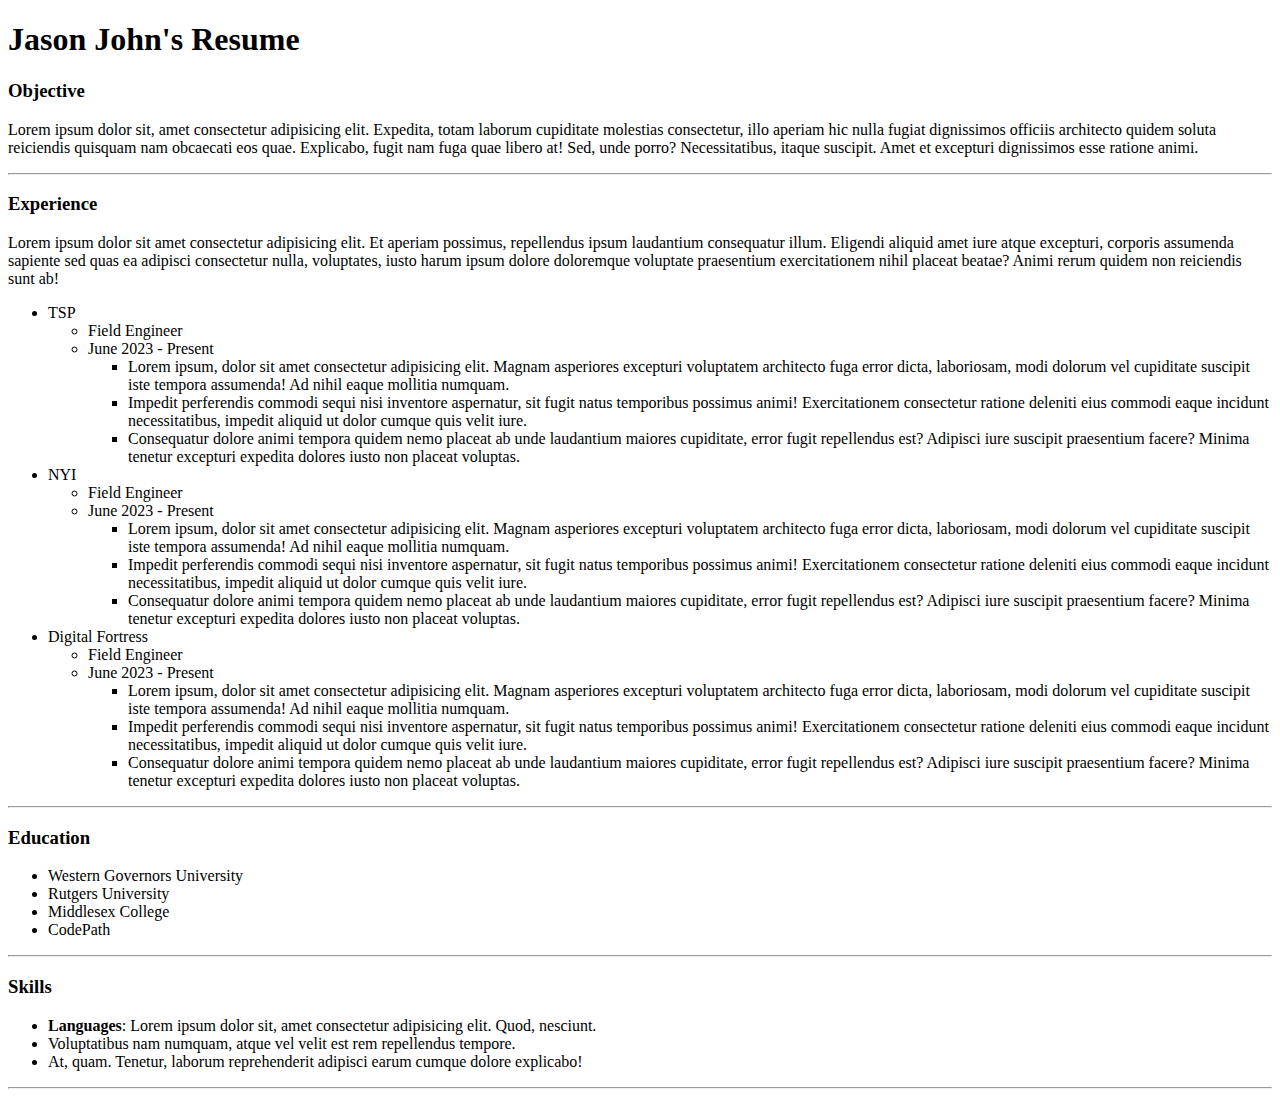
==== Resume.html @ 10e8de28 "saving progress, general formatting updates" ====
<!DOCTYPE html>
<html lang="en">
<head>
    <meta charset="UTF-8">
    <meta name="viewport" content="width=device-width, initial-scale=1.0">
    <title>Jason John Resume</title>
</head>
<body>
    <header>
        <h1>Jason John's Resume</h1>
    </header>
    <!-- OBJECTIVE STATEMENT -->
    <section>
        <h3>Objective</h3>
        <p>Lorem ipsum dolor sit, amet consectetur adipisicing elit. Expedita, totam laborum cupiditate molestias consectetur, illo aperiam hic nulla fugiat dignissimos officiis architecto quidem soluta reiciendis quisquam nam obcaecati eos quae. Explicabo, fugit nam fuga quae libero at! Sed, unde porro? Necessitatibus, itaque suscipit. Amet et excepturi dignissimos esse ratione animi.</p>
    </section>
    <hr>
    <!-- EXPERIENCE -->
    <section>
        <h3>Experience</h3>
        <p>Lorem ipsum dolor sit amet consectetur adipisicing elit. Et aperiam possimus, repellendus ipsum laudantium consequatur illum. Eligendi aliquid amet iure atque excepturi, corporis assumenda sapiente sed quas ea adipisci consectetur nulla, voluptates, iusto harum ipsum dolore doloremque voluptate praesentium exercitationem nihil placeat beatae? Animi rerum quidem non reiciendis sunt ab!</p>    
        <ul>
            <li>TSP
                <ul>
                    <li>Field Engineer</li>
                    <li>June 2023 - Present</li>
                    <ul>
                        <li>Lorem ipsum, dolor sit amet consectetur adipisicing elit. Magnam asperiores excepturi voluptatem architecto fuga error dicta, laboriosam, modi dolorum vel cupiditate suscipit iste tempora assumenda! Ad nihil eaque mollitia numquam.</li>
                        <li>Impedit perferendis commodi sequi nisi inventore aspernatur, sit fugit natus temporibus possimus animi! Exercitationem consectetur ratione deleniti eius commodi eaque incidunt necessitatibus, impedit aliquid ut dolor cumque quis velit iure.</li>
                        <li>Consequatur dolore animi tempora quidem nemo placeat ab unde laudantium maiores cupiditate, error fugit repellendus est? Adipisci iure suscipit praesentium facere? Minima tenetur excepturi expedita dolores iusto non placeat voluptas.</li>
                    </ul>
                </ul>
            </li>
            <li>NYI
                <ul>
                    <li>Field Engineer</li>
                    <li>June 2023 - Present</li>
                    <ul>
                        <li>Lorem ipsum, dolor sit amet consectetur adipisicing elit. Magnam asperiores excepturi voluptatem architecto fuga error dicta, laboriosam, modi dolorum vel cupiditate suscipit iste tempora assumenda! Ad nihil eaque mollitia numquam.</li>
                        <li>Impedit perferendis commodi sequi nisi inventore aspernatur, sit fugit natus temporibus possimus animi! Exercitationem consectetur ratione deleniti eius commodi eaque incidunt necessitatibus, impedit aliquid ut dolor cumque quis velit iure.</li>
                        <li>Consequatur dolore animi tempora quidem nemo placeat ab unde laudantium maiores cupiditate, error fugit repellendus est? Adipisci iure suscipit praesentium facere? Minima tenetur excepturi expedita dolores iusto non placeat voluptas.</li>
                    </ul>
                </ul>
            </li>
            <li>Digital Fortress
                <ul>
                    <li>Field Engineer</li>
                    <li>June 2023 - Present</li>
                    <ul>
                        <li>Lorem ipsum, dolor sit amet consectetur adipisicing elit. Magnam asperiores excepturi voluptatem architecto fuga error dicta, laboriosam, modi dolorum vel cupiditate suscipit iste tempora assumenda! Ad nihil eaque mollitia numquam.</li>
                        <li>Impedit perferendis commodi sequi nisi inventore aspernatur, sit fugit natus temporibus possimus animi! Exercitationem consectetur ratione deleniti eius commodi eaque incidunt necessitatibus, impedit aliquid ut dolor cumque quis velit iure.</li>
                        <li>Consequatur dolore animi tempora quidem nemo placeat ab unde laudantium maiores cupiditate, error fugit repellendus est? Adipisci iure suscipit praesentium facere? Minima tenetur excepturi expedita dolores iusto non placeat voluptas.</li>
                    </ul>
                </ul>
            </li>
        </ul>
    </section>
    <hr>
    <!-- EDUCATION -->
    <section>
        <h3>Education</h3>
        <ul>
            <li>Western Governors University</li>
            <li>Rutgers University</li>
            <li>Middlesex College</li>
            <li>CodePath</li>
        </ul>
    </section>
    <hr>
    <!-- SKILLS -->
    <section>
        <h3>Skills</h3>
        <ul>
            <li><strong>Languages</strong>: Lorem ipsum dolor sit, amet consectetur adipisicing elit. Quod, nesciunt.</li>
            <li>Voluptatibus nam numquam, atque vel velit est rem repellendus tempore.</li>
            <li>At, quam. Tenetur, laborum reprehenderit adipisci earum cumque dolore explicabo!</li>
        </ul>
    </section>
    <hr>
    <!-- CONTACT INFORMATION -->
    <section>
    </section>
</body>
</html>
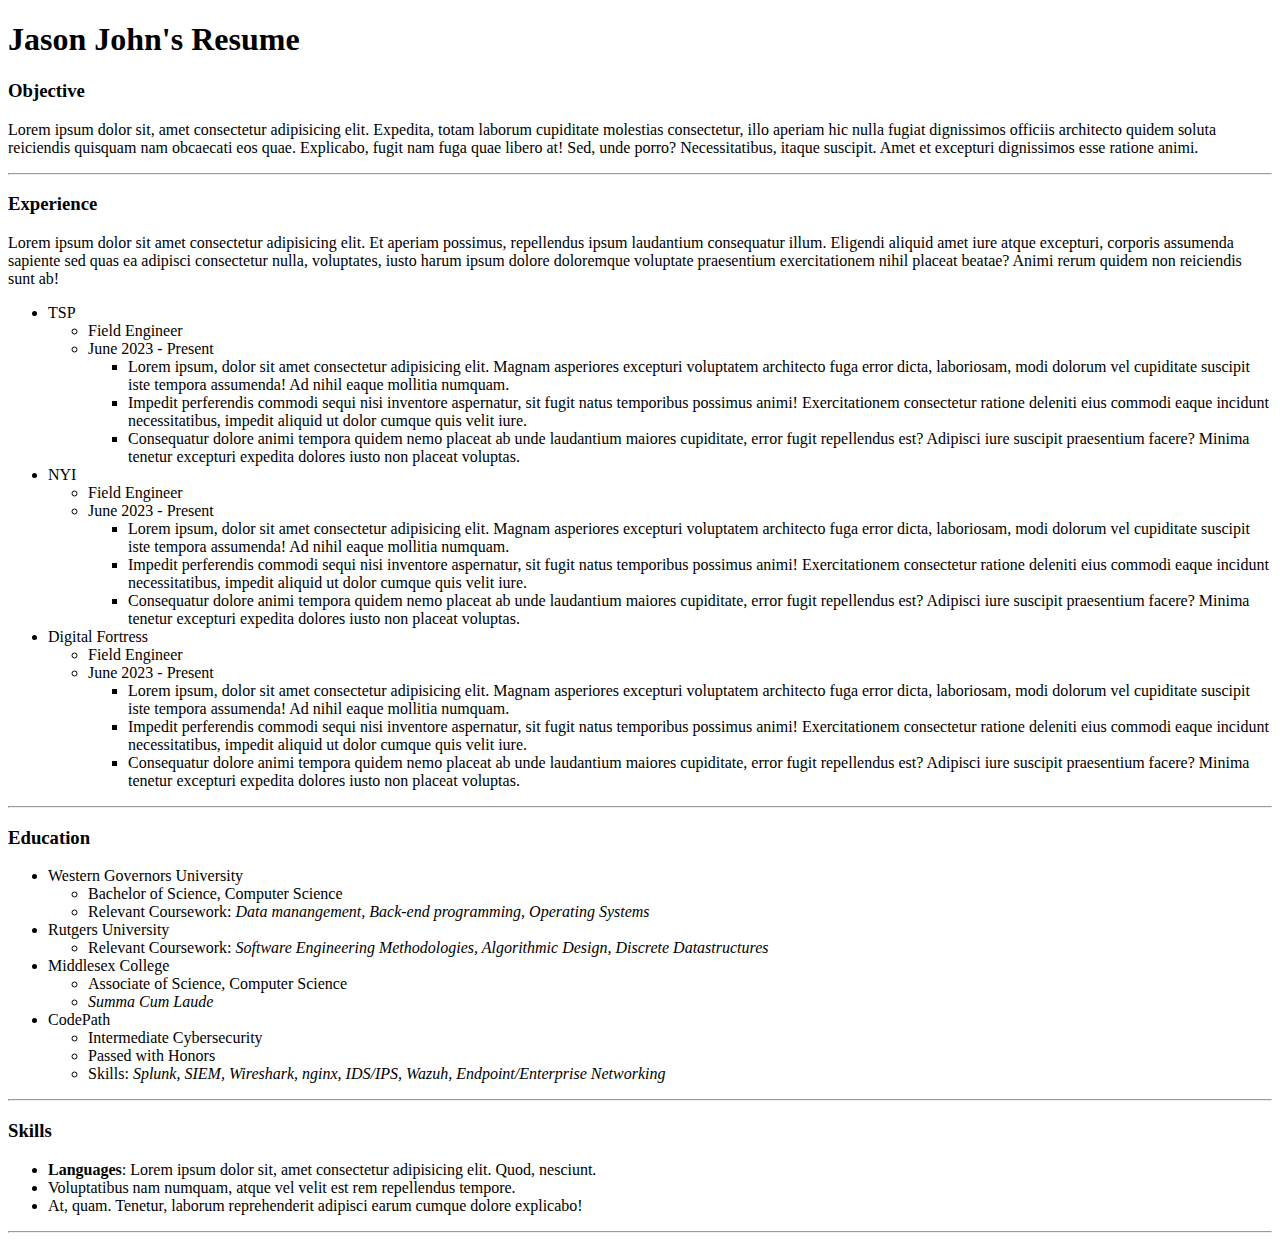
==== commit 660b8d4b: "initial formatting complete" ====
--- a/Resume.html
+++ b/Resume.html
@@ -61,9 +61,25 @@
         <h3>Education</h3>
         <ul>
             <li>Western Governors University</li>
+                <ul>
+                    <li>Bachelor of Science, Computer Science</li>
+                    <li>Relevant Coursework: <em> Data manangement, Back-end programming, Operating Systems </em></li>
+                </ul>
             <li>Rutgers University</li>
+                <ul>
+                    <li>Relevant Coursework: <em> Software Engineering Methodologies, Algorithmic Design, Discrete Datastructures</em></li>
+                </ul>
             <li>Middlesex College</li>
+                <ul>
+                    <li>Associate of Science, Computer Science</li>
+                    <li><em>Summa Cum Laude</em></li>
+                </ul>
             <li>CodePath</li>
+                <ul>
+                    <li>Intermediate Cybersecurity</li>
+                    <li>Passed with Honors</li>
+                    <li>Skills: <em>Splunk, SIEM, Wireshark, nginx, IDS/IPS, Wazuh, Endpoint/Enterprise Networking</em></li>
+                </ul>
         </ul>
     </section>
     <hr>
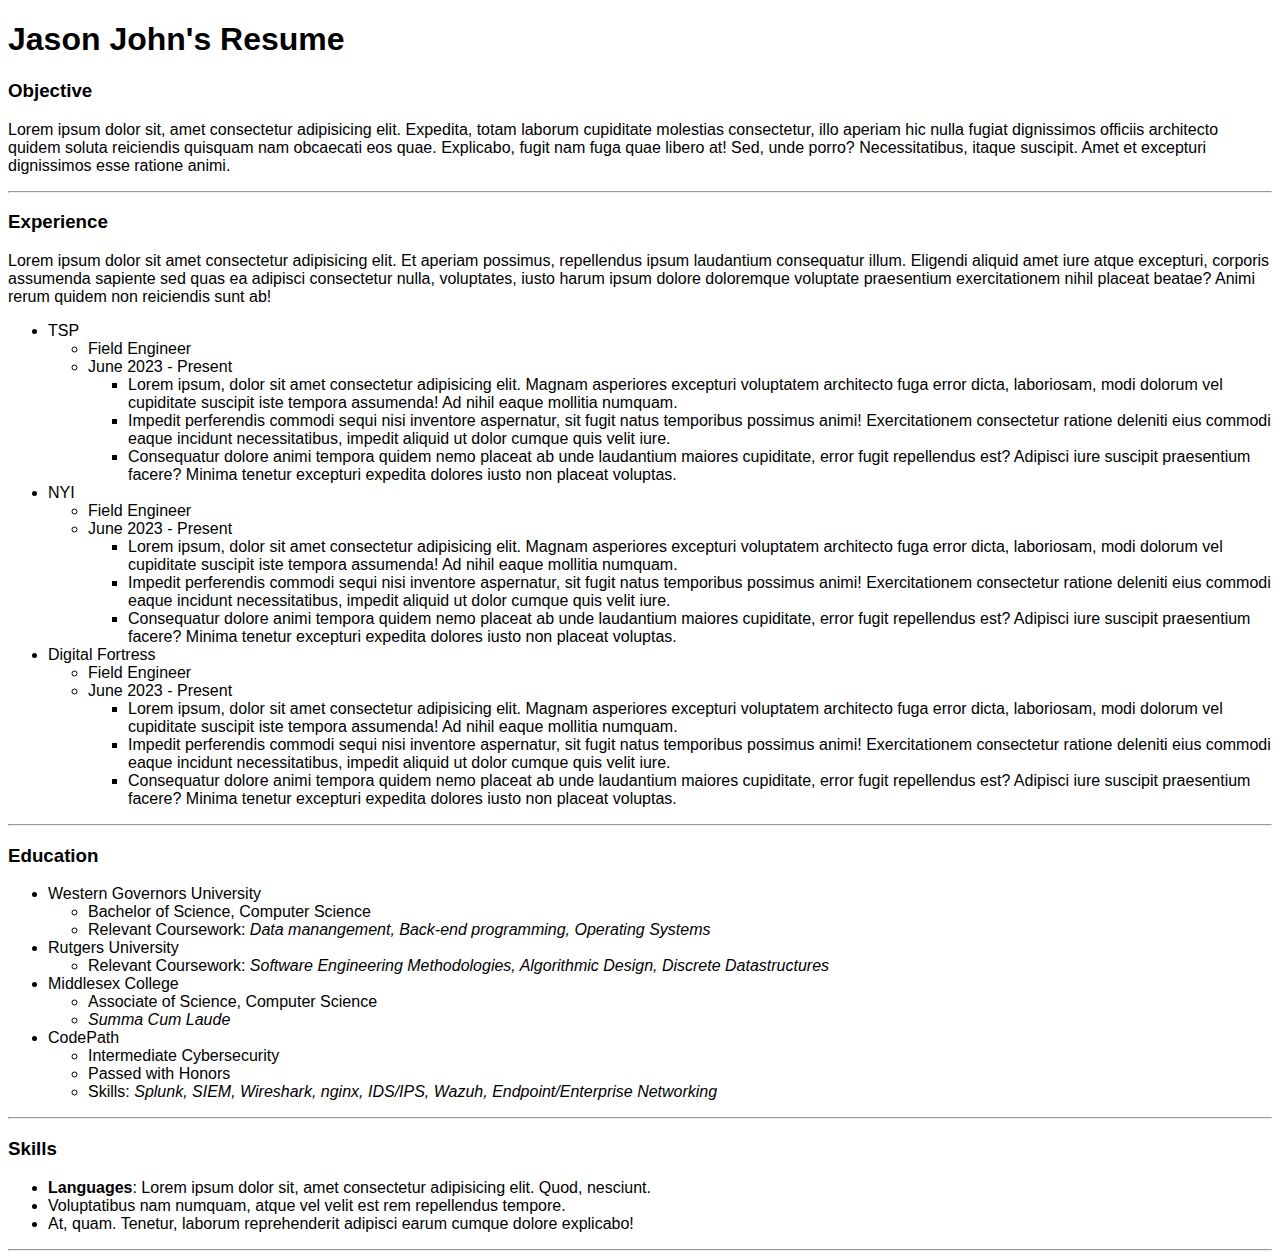
==== commit 513d294c: "updates" ====
--- a/Resume.html
+++ b/Resume.html
@@ -5,29 +5,38 @@
     <meta name="viewport" content="width=device-width, initial-scale=1.0">
     <title>Jason John Resume</title>
 </head>
-<body>
+<body style="font-family: arial, helvetica, sans-serif;">
     <header>
         <h1>Jason John's Resume</h1>
     </header>
     <!-- OBJECTIVE STATEMENT -->
     <section>
         <h3>Objective</h3>
-        <p>Lorem ipsum dolor sit, amet consectetur adipisicing elit. Expedita, totam laborum cupiditate molestias consectetur, illo aperiam hic nulla fugiat dignissimos officiis architecto quidem soluta reiciendis quisquam nam obcaecati eos quae. Explicabo, fugit nam fuga quae libero at! Sed, unde porro? Necessitatibus, itaque suscipit. Amet et excepturi dignissimos esse ratione animi.</p>
+        <p>Lorem ipsum dolor sit, amet consectetur adipisicing elit. Expedita, totam laborum cupiditate 
+            molestias consectetur, illo aperiam hic nulla fugiat dignissimos officiis architecto quidem soluta reiciendis quisquam 
+            nam obcaecati eos quae. Explicabo, fugit nam fuga quae libero at! Sed, unde porro? Necessitatibus, itaque suscipit. Amet et 
+            excepturi dignissimos esse ratione animi.</p>
     </section>
     <hr>
     <!-- EXPERIENCE -->
     <section>
         <h3>Experience</h3>
-        <p>Lorem ipsum dolor sit amet consectetur adipisicing elit. Et aperiam possimus, repellendus ipsum laudantium consequatur illum. Eligendi aliquid amet iure atque excepturi, corporis assumenda sapiente sed quas ea adipisci consectetur nulla, voluptates, iusto harum ipsum dolore doloremque voluptate praesentium exercitationem nihil placeat beatae? Animi rerum quidem non reiciendis sunt ab!</p>    
+        <p>Lorem ipsum dolor sit amet consectetur adipisicing elit. Et aperiam possimus, repellendus ipsum laudantium consequatur illum.
+             Eligendi aliquid amet iure atque excepturi, corporis assumenda sapiente sed quas ea adipisci consectetur nulla, voluptates, 
+             iusto harum ipsum dolore doloremque voluptate praesentium exercitationem nihil placeat beatae? Animi rerum quidem non reiciendis 
+             sunt ab!</p>    
         <ul>
             <li>TSP
                 <ul>
                     <li>Field Engineer</li>
                     <li>June 2023 - Present</li>
                     <ul>
-                        <li>Lorem ipsum, dolor sit amet consectetur adipisicing elit. Magnam asperiores excepturi voluptatem architecto fuga error dicta, laboriosam, modi dolorum vel cupiditate suscipit iste tempora assumenda! Ad nihil eaque mollitia numquam.</li>
-                        <li>Impedit perferendis commodi sequi nisi inventore aspernatur, sit fugit natus temporibus possimus animi! Exercitationem consectetur ratione deleniti eius commodi eaque incidunt necessitatibus, impedit aliquid ut dolor cumque quis velit iure.</li>
-                        <li>Consequatur dolore animi tempora quidem nemo placeat ab unde laudantium maiores cupiditate, error fugit repellendus est? Adipisci iure suscipit praesentium facere? Minima tenetur excepturi expedita dolores iusto non placeat voluptas.</li>
+                        <li>Lorem ipsum, dolor sit amet consectetur adipisicing elit. Magnam asperiores excepturi voluptatem architecto fuga error 
+                            dicta, laboriosam, modi dolorum vel cupiditate suscipit iste tempora assumenda! Ad nihil eaque mollitia numquam.</li>
+                        <li>Impedit perferendis commodi sequi nisi inventore aspernatur, sit fugit natus temporibus possimus animi! Exercitationem consectetur
+                             ratione deleniti eius commodi eaque incidunt necessitatibus, impedit aliquid ut dolor cumque quis velit iure.</li>
+                        <li>Consequatur dolore animi tempora quidem nemo placeat ab unde laudantium maiores cupiditate, error fugit repellendus est? 
+                            Adipisci iure suscipit praesentium facere? Minima tenetur excepturi expedita dolores iusto non placeat voluptas.</li>
                     </ul>
                 </ul>
             </li>
@@ -36,9 +45,12 @@
                     <li>Field Engineer</li>
                     <li>June 2023 - Present</li>
                     <ul>
-                        <li>Lorem ipsum, dolor sit amet consectetur adipisicing elit. Magnam asperiores excepturi voluptatem architecto fuga error dicta, laboriosam, modi dolorum vel cupiditate suscipit iste tempora assumenda! Ad nihil eaque mollitia numquam.</li>
-                        <li>Impedit perferendis commodi sequi nisi inventore aspernatur, sit fugit natus temporibus possimus animi! Exercitationem consectetur ratione deleniti eius commodi eaque incidunt necessitatibus, impedit aliquid ut dolor cumque quis velit iure.</li>
-                        <li>Consequatur dolore animi tempora quidem nemo placeat ab unde laudantium maiores cupiditate, error fugit repellendus est? Adipisci iure suscipit praesentium facere? Minima tenetur excepturi expedita dolores iusto non placeat voluptas.</li>
+                        <li>Lorem ipsum, dolor sit amet consectetur adipisicing elit. Magnam asperiores excepturi voluptatem architecto fuga error dicta, 
+                            laboriosam, modi dolorum vel cupiditate suscipit iste tempora assumenda! Ad nihil eaque mollitia numquam.</li>
+                        <li>Impedit perferendis commodi sequi nisi inventore aspernatur, sit fugit natus temporibus possimus animi! Exercitationem consectetur 
+                            ratione deleniti eius commodi eaque incidunt necessitatibus, impedit aliquid ut dolor cumque quis velit iure.</li>
+                        <li>Consequatur dolore animi tempora quidem nemo placeat ab unde laudantium maiores cupiditate, error fugit repellendus est? 
+                            Adipisci iure suscipit praesentium facere? Minima tenetur excepturi expedita dolores iusto non placeat voluptas.</li>
                     </ul>
                 </ul>
             </li>
@@ -47,9 +59,12 @@
                     <li>Field Engineer</li>
                     <li>June 2023 - Present</li>
                     <ul>
-                        <li>Lorem ipsum, dolor sit amet consectetur adipisicing elit. Magnam asperiores excepturi voluptatem architecto fuga error dicta, laboriosam, modi dolorum vel cupiditate suscipit iste tempora assumenda! Ad nihil eaque mollitia numquam.</li>
-                        <li>Impedit perferendis commodi sequi nisi inventore aspernatur, sit fugit natus temporibus possimus animi! Exercitationem consectetur ratione deleniti eius commodi eaque incidunt necessitatibus, impedit aliquid ut dolor cumque quis velit iure.</li>
-                        <li>Consequatur dolore animi tempora quidem nemo placeat ab unde laudantium maiores cupiditate, error fugit repellendus est? Adipisci iure suscipit praesentium facere? Minima tenetur excepturi expedita dolores iusto non placeat voluptas.</li>
+                        <li>Lorem ipsum, dolor sit amet consectetur adipisicing elit. Magnam asperiores excepturi voluptatem architecto 
+                            fuga error dicta, laboriosam, modi dolorum vel cupiditate suscipit iste tempora assumenda! Ad nihil eaque mollitia numquam.</li>
+                        <li>Impedit perferendis commodi sequi nisi inventore aspernatur, sit fugit natus temporibus possimus animi! Exercitationem consectetur
+                             ratione deleniti eius commodi eaque incidunt necessitatibus, impedit aliquid ut dolor cumque quis velit iure.</li>
+                        <li>Consequatur dolore animi tempora quidem nemo placeat ab unde laudantium maiores cupiditate, error fugit repellendus est?
+                             Adipisci iure suscipit praesentium facere? Minima tenetur excepturi expedita dolores iusto non placeat voluptas.</li>
                     </ul>
                 </ul>
             </li>
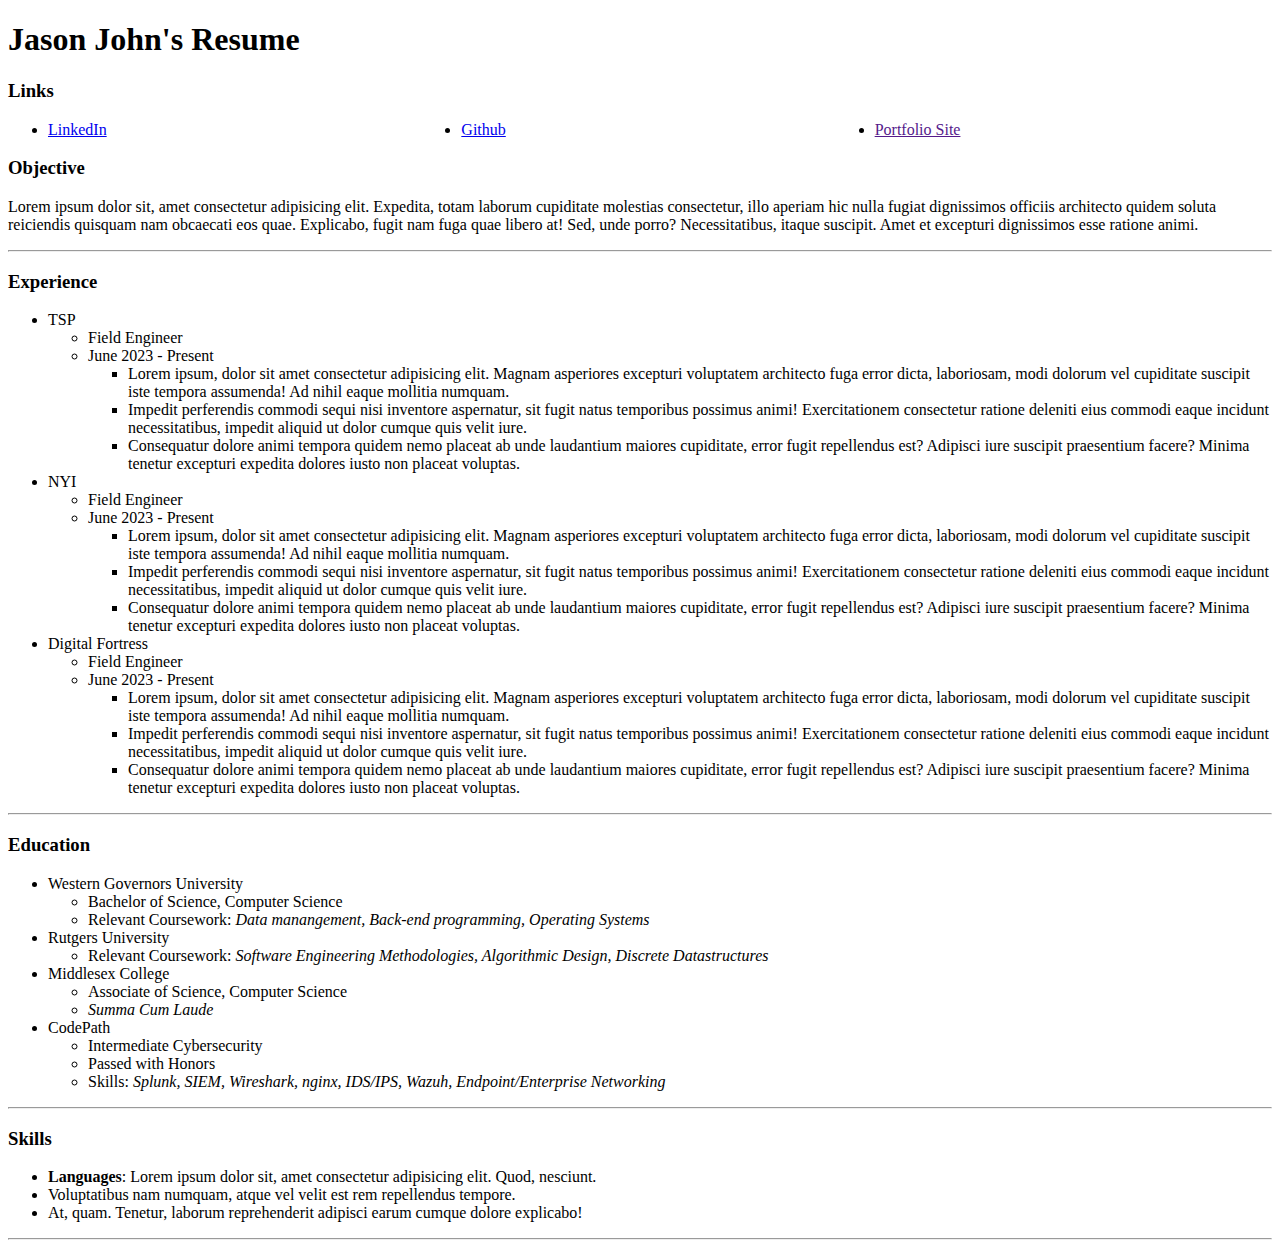
==== commit e19b5f72: "Added links" ====
--- a/Resume.html
+++ b/Resume.html
@@ -5,10 +5,20 @@
     <meta name="viewport" content="width=device-width, initial-scale=1.0">
     <title>Jason John Resume</title>
 </head>
-<body style="font-family: arial, helvetica, sans-serif;">
+<body>
+<!-- <body style="font-family: arial, helvetica, sans-serif;"> -->
     <header>
         <h1>Jason John's Resume</h1>
     </header>
+    <!-- Links -->
+     <section>
+        <h3>Links</h3>
+        <ul style="columns:3;">
+            <li><a href="https://linkedin.com/in/jasonjohn2000">LinkedIn</a></li>
+            <li><a href="https://github.com/Grinsomniac">Github</a></li>
+            <li><a href="">Portfolio Site</a></li>
+        </ul>
+     </section>
     <!-- OBJECTIVE STATEMENT -->
     <section>
         <h3>Objective</h3>
@@ -20,11 +30,7 @@
     <hr>
     <!-- EXPERIENCE -->
     <section>
-        <h3>Experience</h3>
-        <p>Lorem ipsum dolor sit amet consectetur adipisicing elit. Et aperiam possimus, repellendus ipsum laudantium consequatur illum.
-             Eligendi aliquid amet iure atque excepturi, corporis assumenda sapiente sed quas ea adipisci consectetur nulla, voluptates, 
-             iusto harum ipsum dolore doloremque voluptate praesentium exercitationem nihil placeat beatae? Animi rerum quidem non reiciendis 
-             sunt ab!</p>    
+        <h3>Experience</h3>  
         <ul>
             <li>TSP
                 <ul>
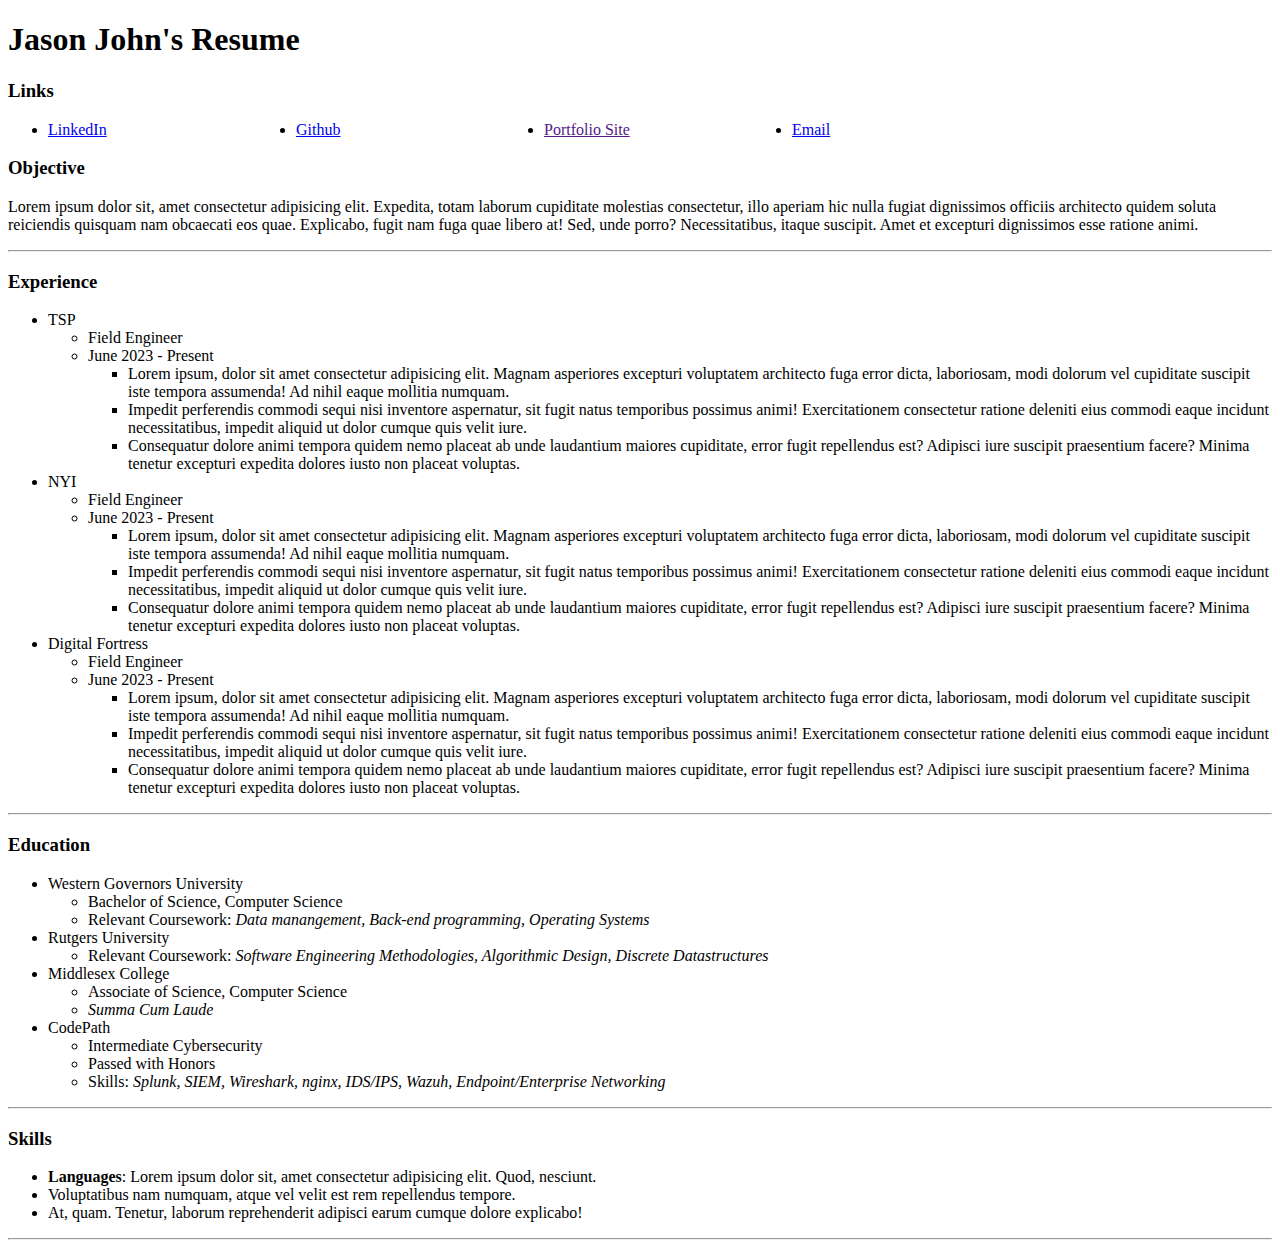
==== commit 0763f8ab: "adding css" ====
--- a/Resume.html
+++ b/Resume.html
@@ -13,10 +13,11 @@
     <!-- Links -->
      <section>
         <h3>Links</h3>
-        <ul style="columns:3;">
+        <ul style="columns:5;">
             <li><a href="https://linkedin.com/in/jasonjohn2000">LinkedIn</a></li>
             <li><a href="https://github.com/Grinsomniac">Github</a></li>
             <li><a href="">Portfolio Site</a></li>
+            <li><a href="mailto:johnjason2094@gmail.com">Email</a></li>
         </ul>
      </section>
     <!-- OBJECTIVE STATEMENT -->
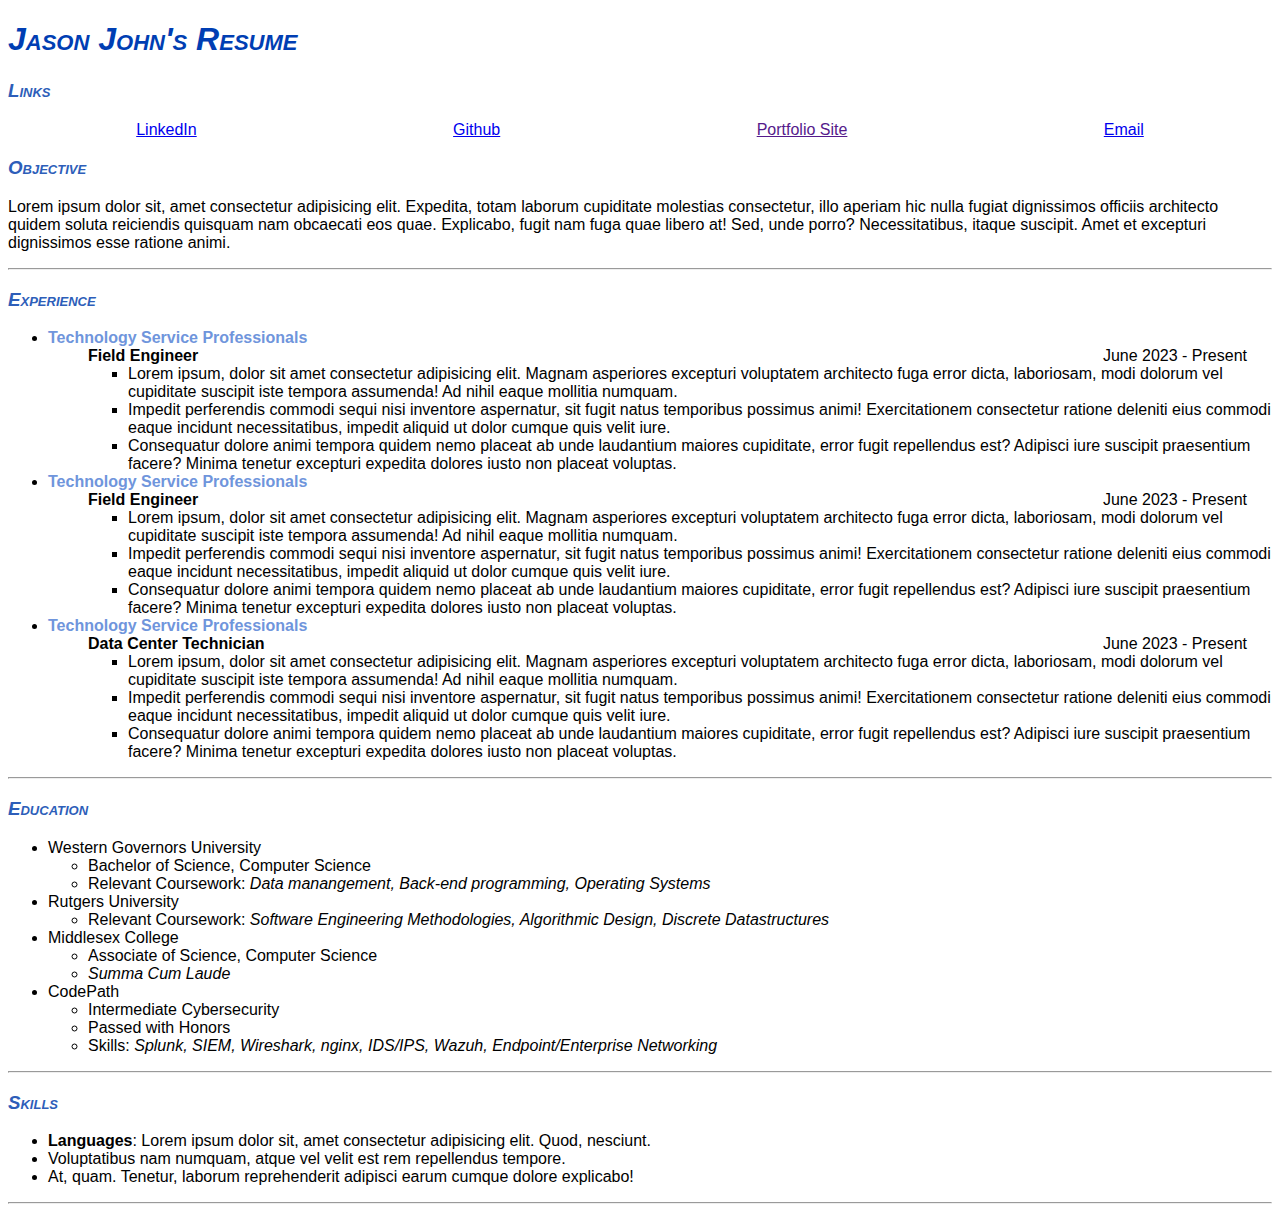
==== commit eb1efe09: "updates to CSS and HTML" ====
--- a/Resume.html
+++ b/Resume.html
@@ -4,16 +4,16 @@
     <meta charset="UTF-8">
     <meta name="viewport" content="width=device-width, initial-scale=1.0">
     <title>Jason John Resume</title>
+    <link rel="stylesheet" href="master.css">
 </head>
 <body>
-<!-- <body style="font-family: arial, helvetica, sans-serif;"> -->
     <header>
         <h1>Jason John's Resume</h1>
     </header>
     <!-- Links -->
      <section>
         <h3>Links</h3>
-        <ul style="columns:5;">
+        <ul id="linksList">
             <li><a href="https://linkedin.com/in/jasonjohn2000">LinkedIn</a></li>
             <li><a href="https://github.com/Grinsomniac">Github</a></li>
             <li><a href="">Portfolio Site</a></li>
@@ -33,10 +33,12 @@
     <section>
         <h3>Experience</h3>  
         <ul>
-            <li>TSP
+            <li><span class="company-name">Technology Service Professionals</span>
                 <ul>
-                    <li>Field Engineer</li>
-                    <li>June 2023 - Present</li>
+                    <li class="position">
+                        <span class="title">Field Engineer</span>
+                        <span class="duration">June 2023 - Present</span>
+                    </li>
                     <ul>
                         <li>Lorem ipsum, dolor sit amet consectetur adipisicing elit. Magnam asperiores excepturi voluptatem architecto fuga error 
                             dicta, laboriosam, modi dolorum vel cupiditate suscipit iste tempora assumenda! Ad nihil eaque mollitia numquam.</li>
@@ -47,10 +49,12 @@
                     </ul>
                 </ul>
             </li>
-            <li>NYI
+            <li><span class="company-name">Technology Service Professionals</span>
                 <ul>
-                    <li>Field Engineer</li>
-                    <li>June 2023 - Present</li>
+                    <li class="position">
+                        <span class="title">Field Engineer</span>
+                        <span class="duration">June 2023 - Present</span>
+                    </li>
                     <ul>
                         <li>Lorem ipsum, dolor sit amet consectetur adipisicing elit. Magnam asperiores excepturi voluptatem architecto fuga error dicta, 
                             laboriosam, modi dolorum vel cupiditate suscipit iste tempora assumenda! Ad nihil eaque mollitia numquam.</li>
@@ -61,10 +65,12 @@
                     </ul>
                 </ul>
             </li>
-            <li>Digital Fortress
+            <li><span class="company-name">Technology Service Professionals</span>
                 <ul>
-                    <li>Field Engineer</li>
-                    <li>June 2023 - Present</li>
+                    <li class="position">
+                        <span class="title">Data Center Technician</span>
+                        <span class="duration">June 2023 - Present</span>
+                    </li>
                     <ul>
                         <li>Lorem ipsum, dolor sit amet consectetur adipisicing elit. Magnam asperiores excepturi voluptatem architecto 
                             fuga error dicta, laboriosam, modi dolorum vel cupiditate suscipit iste tempora assumenda! Ad nihil eaque mollitia numquam.</li>
--- a/master.css
+++ b/master.css
@@ -0,0 +1,56 @@
+:root {
+    --color1: #FFFFFF;
+    --color2: #C1D2F0;
+    --color3: #6F95DC;
+    --color4: #2D5EB9;
+    --color5: #003EB3;
+}
+
+body {
+    font-family: Arial, Helvetica, sans-serif;
+}
+
+h1 {
+    color: var(--color5);
+    font-variant: small-caps;
+    font-style: italic;
+}
+
+h3 {
+    color: var(--color4);
+    font-variant: small-caps;
+    font-style: italic;
+}
+
+#linksList {
+    display: flex;
+    justify-content: space-around;
+    list-style-type: none;
+    padding: 0;
+}
+
+#linksList li {
+    margin: 0 10px;
+}
+
+.position {
+    display: flex;
+    justify-content: space-between;
+}
+
+.title {
+    font-weight: bold;
+}
+
+.duration {
+    text-align: right;
+    margin-left: auto; /* Ensures the duration spans to the rightmost end */
+    padding-right: 25px;
+}
+
+.company-name {
+    font-weight: bold;
+    font-size: 1.2em; /* Adjust the size as needed */
+    color: var(--color3); /* Optional: Change the color */
+    font-size: 1em;
+}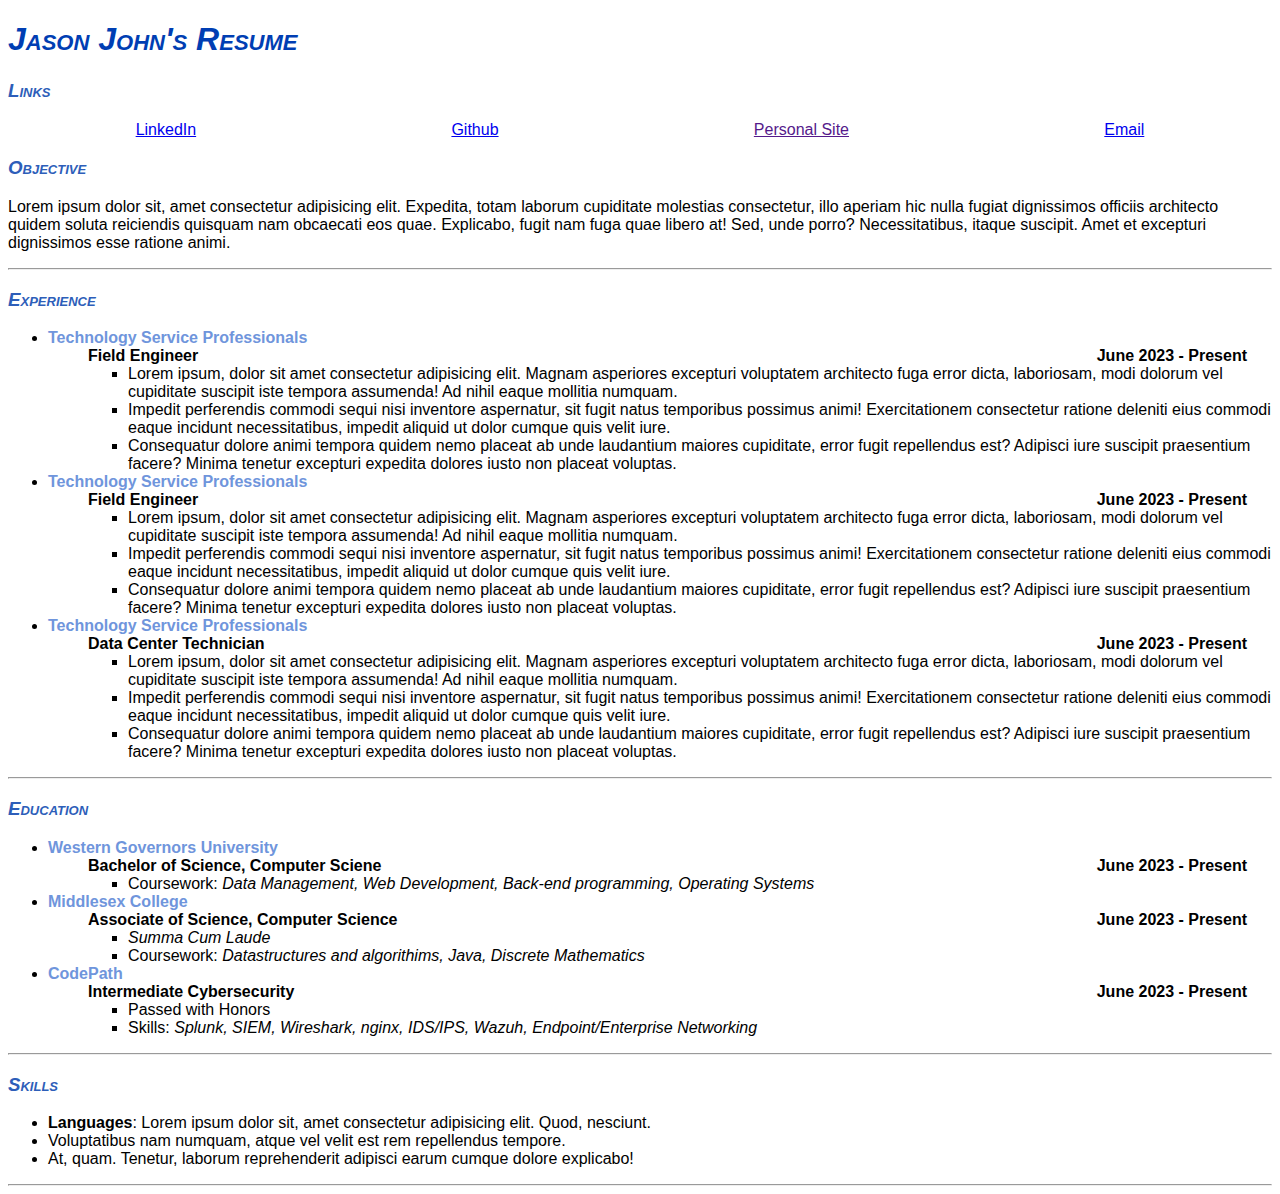
==== commit 0e58cc7a: "updates to CSS and HTML" ====
--- a/Resume.html
+++ b/Resume.html
@@ -16,7 +16,7 @@
         <ul id="linksList">
             <li><a href="https://linkedin.com/in/jasonjohn2000">LinkedIn</a></li>
             <li><a href="https://github.com/Grinsomniac">Github</a></li>
-            <li><a href="">Portfolio Site</a></li>
+            <li><a href="">Personal Site</a></li>
             <li><a href="mailto:johnjason2094@gmail.com">Email</a></li>
         </ul>
      </section>
@@ -33,7 +33,7 @@
     <section>
         <h3>Experience</h3>  
         <ul>
-            <li><span class="company-name">Technology Service Professionals</span>
+            <li><span class="org-name">Technology Service Professionals</span>
                 <ul>
                     <li class="position">
                         <span class="title">Field Engineer</span>
@@ -49,7 +49,7 @@
                     </ul>
                 </ul>
             </li>
-            <li><span class="company-name">Technology Service Professionals</span>
+            <li><span class="org-name">Technology Service Professionals</span>
                 <ul>
                     <li class="position">
                         <span class="title">Field Engineer</span>
@@ -65,7 +65,7 @@
                     </ul>
                 </ul>
             </li>
-            <li><span class="company-name">Technology Service Professionals</span>
+            <li><span class="org-name">Technology Service Professionals</span>
                 <ul>
                     <li class="position">
                         <span class="title">Data Center Technician</span>
@@ -87,29 +87,43 @@
     <!-- EDUCATION -->
     <section>
         <h3>Education</h3>
-        <ul>
-            <li>Western Governors University</li>
+    <ul>
+        <li><span class="org-name">Western Governors University</span>
+            <ul>
+                <li class="position">
+                    <span class="title">Bachelor of Science, Computer Sciene</span>
+                    <span class="duration">June 2023 - Present</span>
+                </li>
                 <ul>
-                    <li>Bachelor of Science, Computer Science</li>
-                    <li>Relevant Coursework: <em> Data manangement, Back-end programming, Operating Systems </em></li>
+                    <li>Coursework: <em>Data Management, Web Development, Back-end programming, Operating Systems</em></li>
                 </ul>
-            <li>Rutgers University</li>
+            </ul>
+        </li>
+        <li><span class="org-name">Middlesex College</span>
+            <ul>
+                <li class="position">
+                    <span class="title">Associate of Science, Computer Science</span>
+                    <span class="duration">June 2023 - Present</span>
+                </li>
                 <ul>
-                    <li>Relevant Coursework: <em> Software Engineering Methodologies, Algorithmic Design, Discrete Datastructures</em></li>
+                    <li><em>Summa Cum Laude</em></li>
+                    <li>Coursework: <em>Datastructures and algorithims, Java, Discrete Mathematics</em></li>
                 </ul>
-            <li>Middlesex College</li>
+            </ul>
+        </li>
+        <li><span class="org-name">CodePath</span>
+            <ul>
+                <li class="position">
+                    <span class="title">Intermediate Cybersecurity</span>
+                    <span class="duration">June 2023 - Present</span>
+                </li>
                 <ul>
-                    <li>Associate of Science, Computer Science</li>
-                    <li><em>Summa Cum Laude</em></li>
-                </ul>
-            <li>CodePath</li>
-                <ul>
-                    <li>Intermediate Cybersecurity</li>
                     <li>Passed with Honors</li>
                     <li>Skills: <em>Splunk, SIEM, Wireshark, nginx, IDS/IPS, Wazuh, Endpoint/Enterprise Networking</em></li>
                 </ul>
-        </ul>
-    </section>
+            </ul>
+        </li>
+    </ul>
     <hr>
     <!-- SKILLS -->
     <section>
--- a/master.css
+++ b/master.css
@@ -38,19 +38,23 @@
     justify-content: space-between;
 }
 
+/* Position title/Degree Title */
 .title {
     font-weight: bold;
+    justify-content: space-between;
 }
 
+/* position/education duration */
 .duration {
     text-align: right;
     margin-left: auto; /* Ensures the duration spans to the rightmost end */
     padding-right: 25px;
+    font-weight: bold;
 }
 
-.company-name {
+/* Company/School Name */
+.org-name {
     font-weight: bold;
-    font-size: 1.2em; /* Adjust the size as needed */
     color: var(--color3); /* Optional: Change the color */
     font-size: 1em;
-}+}
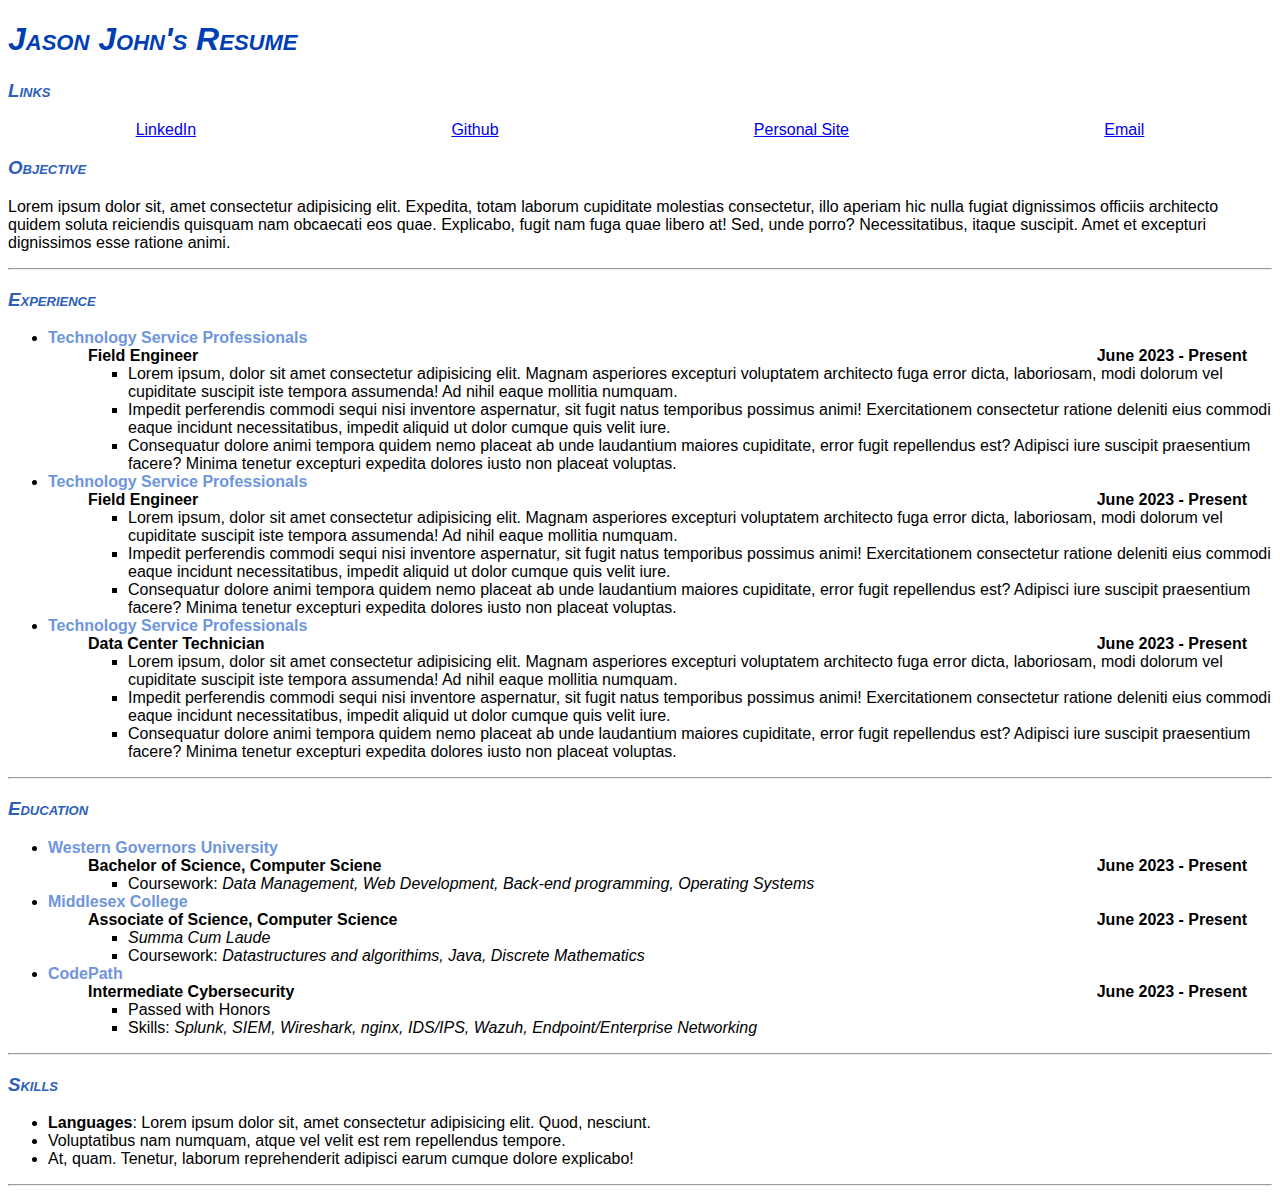
==== commit dec13709: "2" ====
--- a/Resume.html
+++ b/Resume.html
@@ -16,7 +16,7 @@
         <ul id="linksList">
             <li><a href="https://linkedin.com/in/jasonjohn2000">LinkedIn</a></li>
             <li><a href="https://github.com/Grinsomniac">Github</a></li>
-            <li><a href="">Personal Site</a></li>
+            <li><a href="index.html">Personal Site</a></li>
             <li><a href="mailto:johnjason2094@gmail.com">Email</a></li>
         </ul>
      </section>
